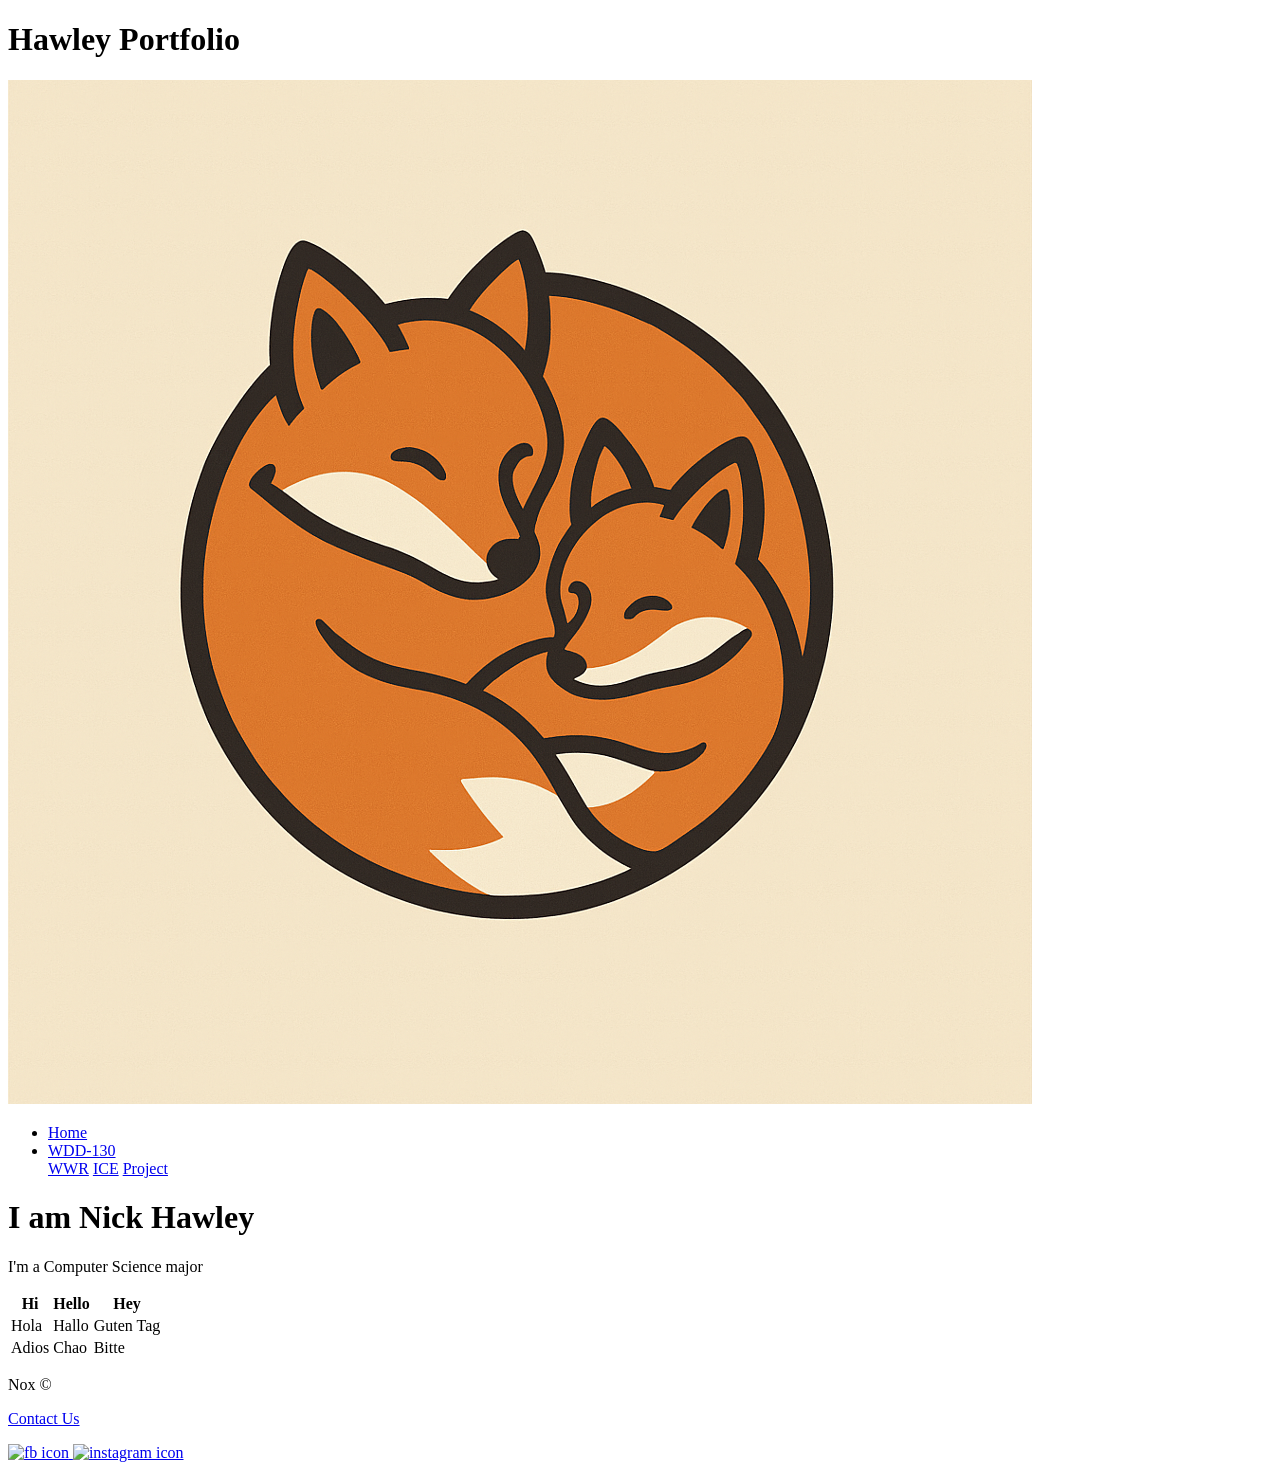
==== index.html @ 7ac86296 "Initial commit" ====
<!--This is going to be our main webpage-->
<!DOCTYPE html>
<html lang="en">
<head>
    <meta charset="UTF-8">
    <meta name="viewport" content="width=device-width, initial-scale=1.0">
    <title>Hawley Portfolio</title>
    <link href="styles/styles.css" rel="stylesheet">
</head>
<body>
    <div id="wrapper">
        <header>
            <h1>Hawley Portfolio</h1>
            <img class="logo" src="Images/Nox.png" alt="Site Logo Nox">
        </header>
        <nav>
            <ul>
                <li><a href="index.html">Home</a></li>
                <li class="dropdown">
                    <a href="javascript:void(0)" class="dropbtn">WDD-130</a>
                    <div class="dropdown-content">
                        <a href="WWr/index.html">WWR</a>
                        <a href="ice/index.html">ICE</a>
                        <a href="#">Project</a>
                    </div>
                </li>   
            </ul>
        </nav>
        <div class="hero-image">
            <div class="hero-text">
                <h1>I am Nick Hawley</h1>
                <p>I'm a Computer Science major</p>
            </div>
        </div>

        
            
    
        <div class="table">
            <main>
                <section>
                    <table>
                        <tr>
                            <th>Hi</th>
                            <th>Hello</th>
                            <th>Hey</th>
                        </tr>
                        <tr>
                            <td>Hola</td>
                            <td>Hallo</td>
                            <td>Guten Tag</td>
                        </tr>
                        <tr>
                            <td>Adios</td>
                            <td>Chao</td>
                            <td>Bitte</td>
                        </tr>
                    </table>
                </section>
            </main>
        </div>
        <footer>
            <footer>
            <p>Nox &copy;</p>
            <p><a href="contactus.html">Contact Us</a></p>
            <div class="social">
                <a href="https://facebook.com">
                    <img src="images/facebook.png" alt="fb icon">
                </a>
                </a>
                <a href="https://instagram.com">
                    <img src="images/instagram.png" alt="instagram icon">
                </a>
            </div>
        </footer>
        </footer>
    </div>
</body>
</html>
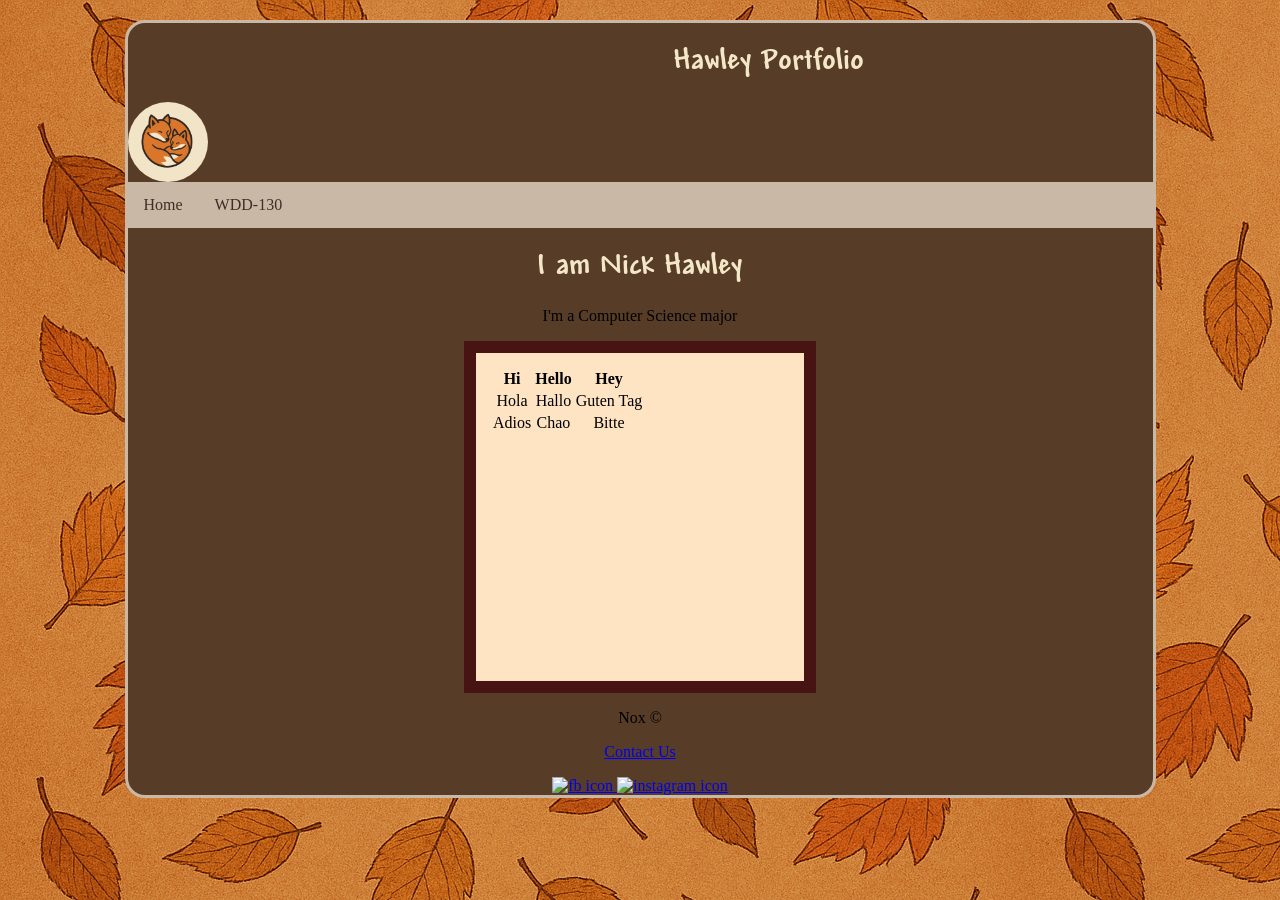
==== commit e223940f: "style shange" ====
--- a/index.html
+++ b/index.html
@@ -5,7 +5,7 @@
     <meta charset="UTF-8">
     <meta name="viewport" content="width=device-width, initial-scale=1.0">
     <title>Hawley Portfolio</title>
-    <link href="styles/styles.css" rel="stylesheet">
+    <link href="Styles/styles.css" rel="stylesheet">
 </head>
 <body>
     <div id="wrapper">
--- a/Styles/styles.css
+++ b/Styles/styles.css
@@ -0,0 +1,166 @@
+@font-face {
+    font-family: Terra;
+    src: url(../Fonts/Tr.TTF);
+}
+/*colors*/
+:root {
+    --bg: #573c27;            
+    --text: #f4e7c8;            
+    --accent: #8b5228;          
+    --accent-light: #3d2f25;
+    --card-bg: #2f2823;
+    --border: #c9b8a6;
+}
+
+/*Header*/
+header{
+    display: grid;
+    grid-template-columns: 1fr 3fr;
+}
+.logo{
+    width: 80px;
+    border-radius: 50%;
+    grid-column: 1/2;
+}
+h1{
+    text-align: center;
+    font-family: Terra;
+    color: var(--text);
+    grid-column: 2/4;
+}
+body{
+    background-image: url(../Images/leaves.png) ;
+    /*background: url(../Images/)*/
+    text-align: center;
+}
+/* nav */
+nav{
+    text-decoration: none;
+    color: var(--text);
+    display: grid;
+    grid-column: auto;
+}
+ul {
+  list-style-type: none;
+  margin: 0;
+  padding: 0;
+  overflow: hidden;
+  background-color: var(--border);
+}
+li {
+    float: left;
+}
+
+li a, .dropbtn {
+  display: inline-block;
+  color: var(--accent-light);
+  text-align: center;
+  padding: 14px 16px;
+  text-decoration: none;
+}
+li a:hover, .dropdown:hover .dropbtn {
+  background-color: var(--accent);
+}
+li.dropdown {
+  display: inline-block;
+}
+.dropdown-content {
+  display: none;
+  position: absolute;
+  background-color: var(--accent);
+  min-width: 160px;
+  box-shadow: 0px 8px 16px 0px rgba(0,0,0,0.2);
+  z-index: 1;
+}
+.dropdown-content a {
+  color: var(--text);
+  padding: 12px 16px;
+  text-decoration: none;
+  display: block;
+  text-align: left;
+}
+.dropdown-content a:hover {background-color: var(--bg);
+}
+
+.dropdown:hover .dropdown-content {
+  display: block;
+}
+
+/* hero image */ 
+.hero-image{
+    text-align: center;
+}
+#wrapper {
+    border: 3px solid var(--border);
+    border-radius: 20px;
+    width: 1025px;
+    margin: 20px auto;
+    box-shadow: rgba(255, 255, 255, 0.544);
+    background: var(--bg);
+    
+}
+/*table*/
+main{
+    display: grid;
+    grid-template-columns: 1fr 1fr 1fr;
+}
+main section {
+    width: 300px;
+    height: 300px;
+    background-color: bisque;
+    border: 12px solid rgb(71, 19, 19);
+    padding: 14px;
+    grid-column: 2/3;
+    
+}
+/*switch design */
+.switch {
+    position:relative;
+    display: inline-block;
+    width: 60px;
+    height: 34px;
+}
+.siwtch input{
+    opacity: 0;
+    width: 0;
+    height: 0;
+}
+.slider {
+    position: absolute;
+    cursor: pointer;
+    top: 0;
+    left: 0;
+    right: 0;
+    bottom: 0;
+    background-color: #ccc;
+    -webkit-transition: .4s;
+    transition: .4s;
+}
+.slider:before{
+    position: absolute;
+    content: "";
+    height: 26px;
+    width: 26px;
+    left: 4px;
+    bottom: 4px;
+    background-color: white;
+    -webkit-transition: .4s;
+    transition: .4s;
+}
+input:checked + .slider{
+    background-color: #2196f3;
+}
+input:focus + .slider {
+    box-shadow: 0 0 1px #2196f3;
+}
+input:checked + .slider:before {
+    -webkit-transform: translate(26px);
+    -ms-transform: translate(26px);
+    transform: translate(26px);
+}
+.slider.round {
+    border-radius: 34px;
+}
+.slider.round:before{
+    border-radius: 50%;
+}
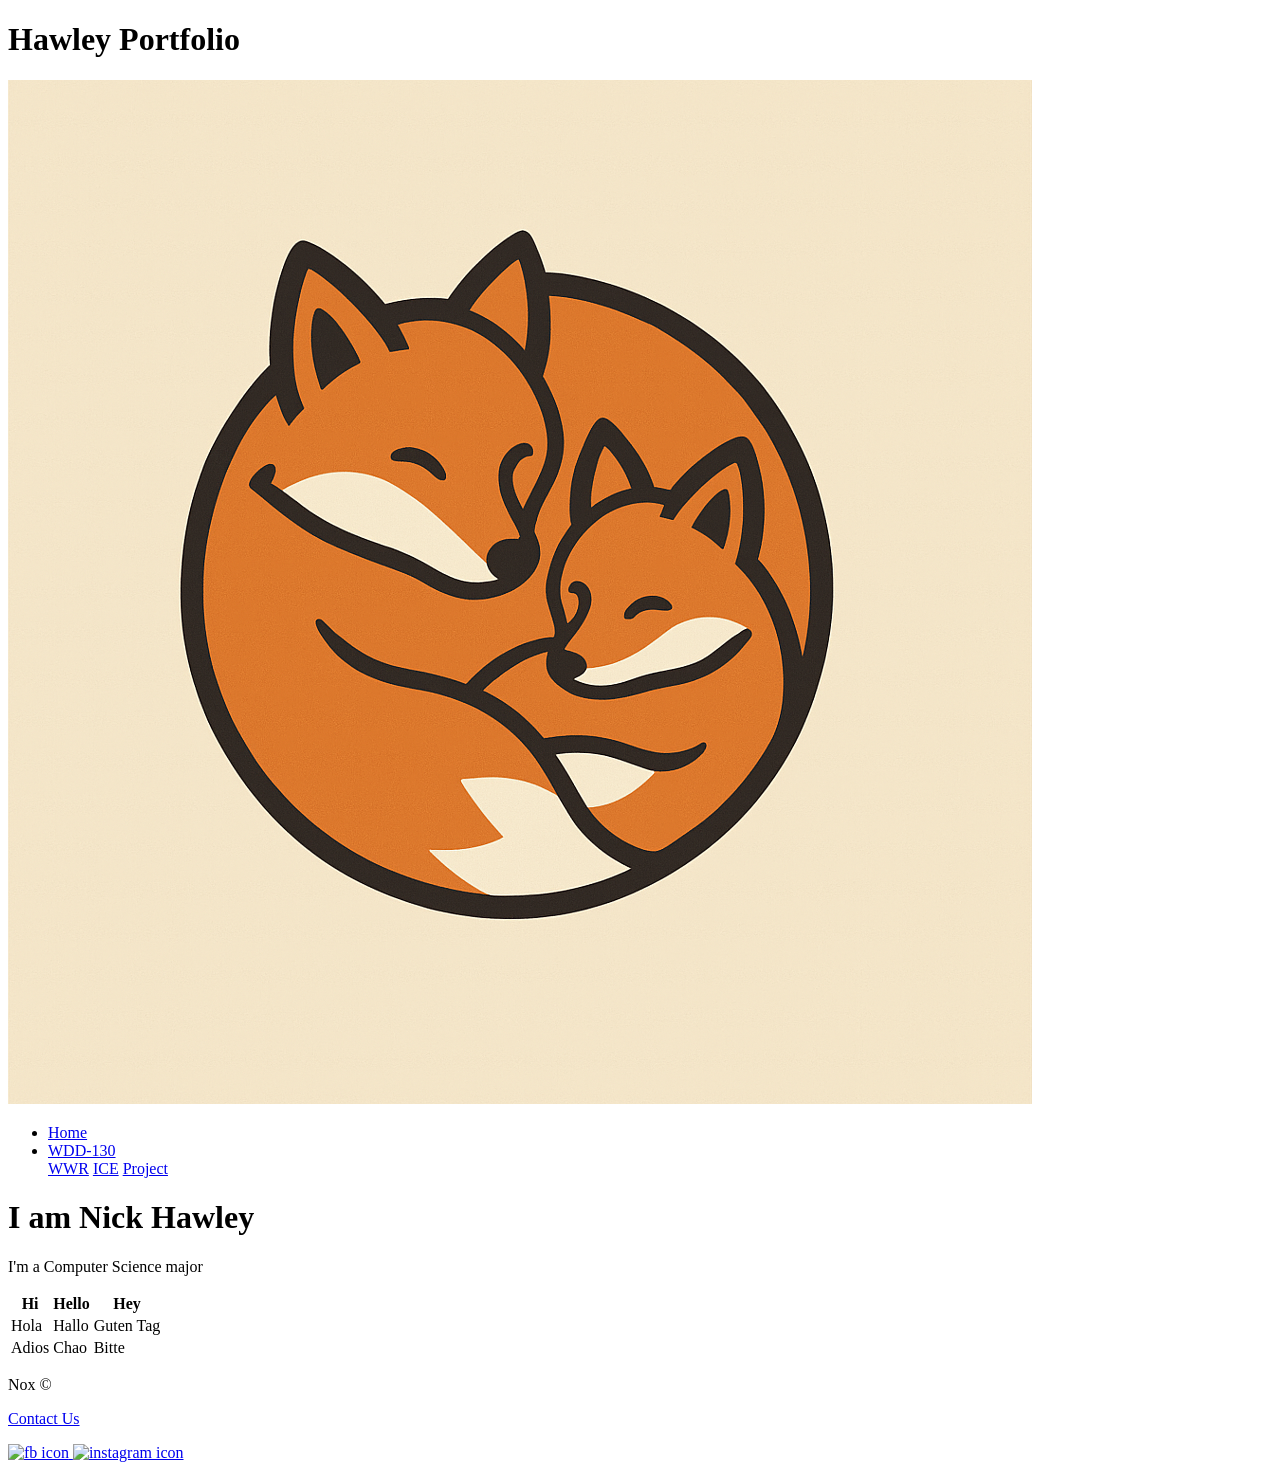
==== commit 36e56e3d: "gay" ====
--- a/index.html
+++ b/index.html
@@ -5,7 +5,7 @@
     <meta charset="UTF-8">
     <meta name="viewport" content="width=device-width, initial-scale=1.0">
     <title>Hawley Portfolio</title>
-    <link href="Styles/styles.css" rel="stylesheet">
+    <link href="styles/styles.css" rel="stylesheet">
 </head>
 <body>
     <div id="wrapper">
@@ -21,7 +21,7 @@
                     <div class="dropdown-content">
                         <a href="WWr/index.html">WWR</a>
                         <a href="ice/index.html">ICE</a>
-                        <a href="#">Project</a>
+                        <a href="project.html">Project</a>
                     </div>
                 </li>   
             </ul>
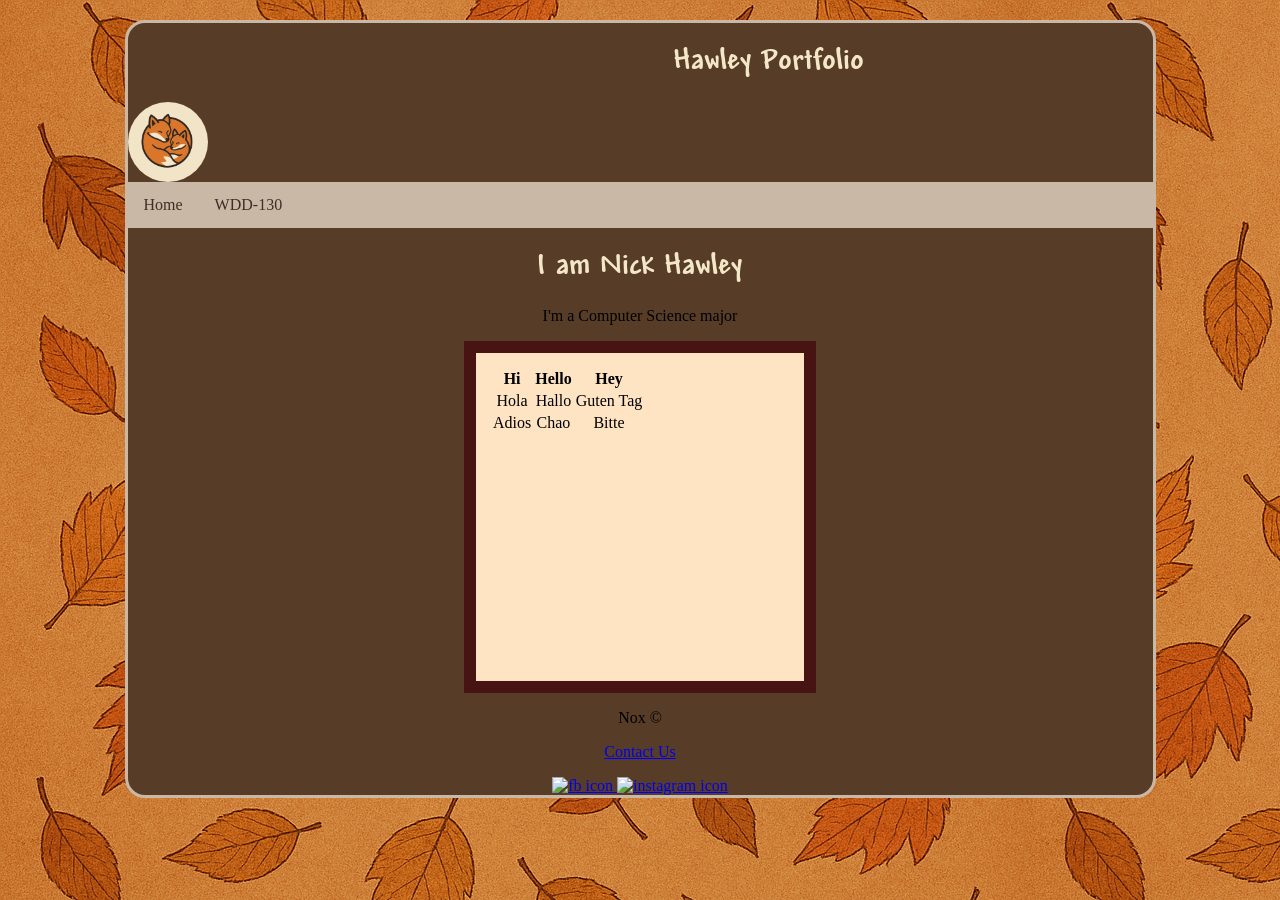
==== commit 6c0562a5: "styles" ====
--- a/index.html
+++ b/index.html
@@ -5,7 +5,7 @@
     <meta charset="UTF-8">
     <meta name="viewport" content="width=device-width, initial-scale=1.0">
     <title>Hawley Portfolio</title>
-    <link href="styles/styles.css" rel="stylesheet">
+    <link href="Styles/styles.css" rel="stylesheet">
 </head>
 <body>
     <div id="wrapper">
--- a/Styles/styles.css
+++ b/Styles/styles.css
@@ -0,0 +1,175 @@
+@font-face {
+    font-family: Terra;
+    src: url(../Fonts/Tr.TTF);
+}
+/*colors*/
+:root {
+    --bg: #573c27;            
+    --text: #f4e7c8;            
+    --accent: #8b5228;          
+    --accent-light: #3d2f25;
+    --card-bg: #2f2823;
+    --border: #c9b8a6;
+}
+
+/*Header*/
+header{
+    display: grid;
+    grid-template-columns: 1fr 3fr;
+}
+.logo{
+    width: 80px;
+    border-radius: 50%;
+    grid-column: 1/2;
+}
+h1{
+    text-align: center;
+    font-family: Terra;
+    color: var(--text);
+    grid-column: 2/4;
+}
+body{
+    background-image: url(../Images/leaves.png) ;
+    /*background: url(../Images/)*/
+    text-align: center;
+}
+/* nav */
+nav{
+    text-decoration: none;
+    color: var(--text);
+    display: grid;
+    grid-column: auto;
+}
+ul {
+  list-style-type: none;
+  margin: 0;
+  padding: 0;
+  overflow: hidden;
+  background-color: var(--border);
+}
+li {
+    float: left;
+}
+
+li a, .dropbtn {
+  display: inline-block;
+  color: var(--accent-light);
+  text-align: center;
+  padding: 14px 16px;
+  text-decoration: none;
+}
+li a:hover, .dropdown:hover .dropbtn {
+  background-color: var(--accent);
+}
+li.dropdown {
+  display: inline-block;
+}
+.dropdown-content {
+  display: none;
+  position: absolute;
+  background-color: var(--accent);
+  min-width: 160px;
+  box-shadow: 0px 8px 16px 0px rgba(0,0,0,0.2);
+  z-index: 1;
+}
+.dropdown-content a {
+  color: var(--text);
+  padding: 12px 16px;
+  text-decoration: none;
+  display: block;
+  text-align: left;
+}
+.dropdown-content a:hover {background-color: var(--bg);
+}
+
+.dropdown:hover .dropdown-content {
+  display: block;
+}
+
+/* hero image */ 
+.hero-image{
+    text-align: center;
+}
+#wrapper {
+    border: 3px solid var(--border);
+    border-radius: 20px;
+    width: 1025px;
+    margin: 20px auto;
+    box-shadow: rgba(255, 255, 255, 0.544);
+    background: var(--bg);
+    
+}
+/*table*/
+main{
+    display: grid;
+    grid-template-columns: 1fr 1fr 1fr;
+}
+main section {
+    width: 300px;
+    height: 300px;
+    background-color: bisque;
+    border: 12px solid rgb(71, 19, 19);
+    padding: 14px;
+    grid-column: 2/3;
+    
+}
+/*switch design */
+.switch {
+    position:relative;
+    display: inline-block;
+    width: 60px;
+    height: 34px;
+}
+.siwtch input{
+    opacity: 0;
+    width: 0;
+    height: 0;
+}
+.slider {
+    position: absolute;
+    cursor: pointer;
+    top: 0;
+    left: 0;
+    right: 0;
+    bottom: 0;
+    background-color: #ccc;
+    -webkit-transition: .4s;
+    transition: .4s;
+}
+.slider:before{
+    position: absolute;
+    content: "";
+    height: 26px;
+    width: 26px;
+    left: 4px;
+    bottom: 4px;
+    background-color: white;
+    -webkit-transition: .4s;
+    transition: .4s;
+}
+input:checked + .slider{
+    background-color: #2196f3;
+}
+input:focus + .slider {
+    box-shadow: 0 0 1px #2196f3;
+}
+input:checked + .slider:before {
+    -webkit-transform: translate(26px);
+    -ms-transform: translate(26px);
+    transform: translate(26px);
+}
+.slider.round {
+    border-radius: 34px;
+}
+.slider.round:before{
+    border-radius: 50%;
+}
+.answers{
+    background-color: var(--bg);
+    border: 3px solid var(--border);
+    border-radius: 20px;
+    width: 1025px;
+    margin: 20px auto;
+    padding: 20px;
+}
+/*footer*/
